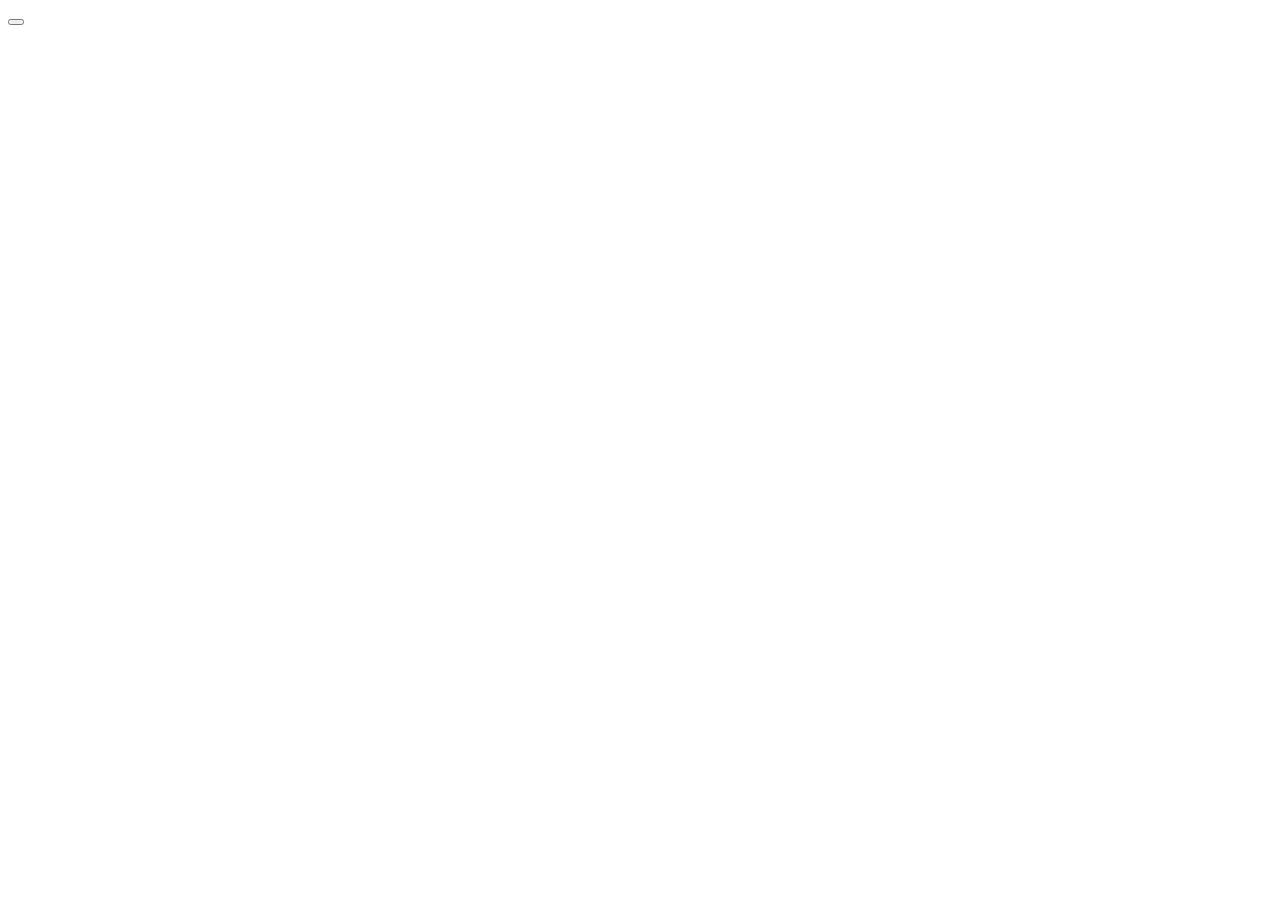
==== activadbutton/index.html @ 81a8d742 "Create index.html" ====
<!DOCTYPE html>
<html lang="en">
<head>
    <meta charset="UTF-8">
    <meta http-equiv="X-UA-Compatible" content="IE=edge">
    <meta name="viewport" content="width=device-width, initial-scale=1.0">
    <title>Selectores, pseudo-clases y pseudo-elementos en CSS</title>
    <link rel="stylesheet" href="trabajo.css">
</head>
<body>
    <button class="btn"></button>
</body>
</html>
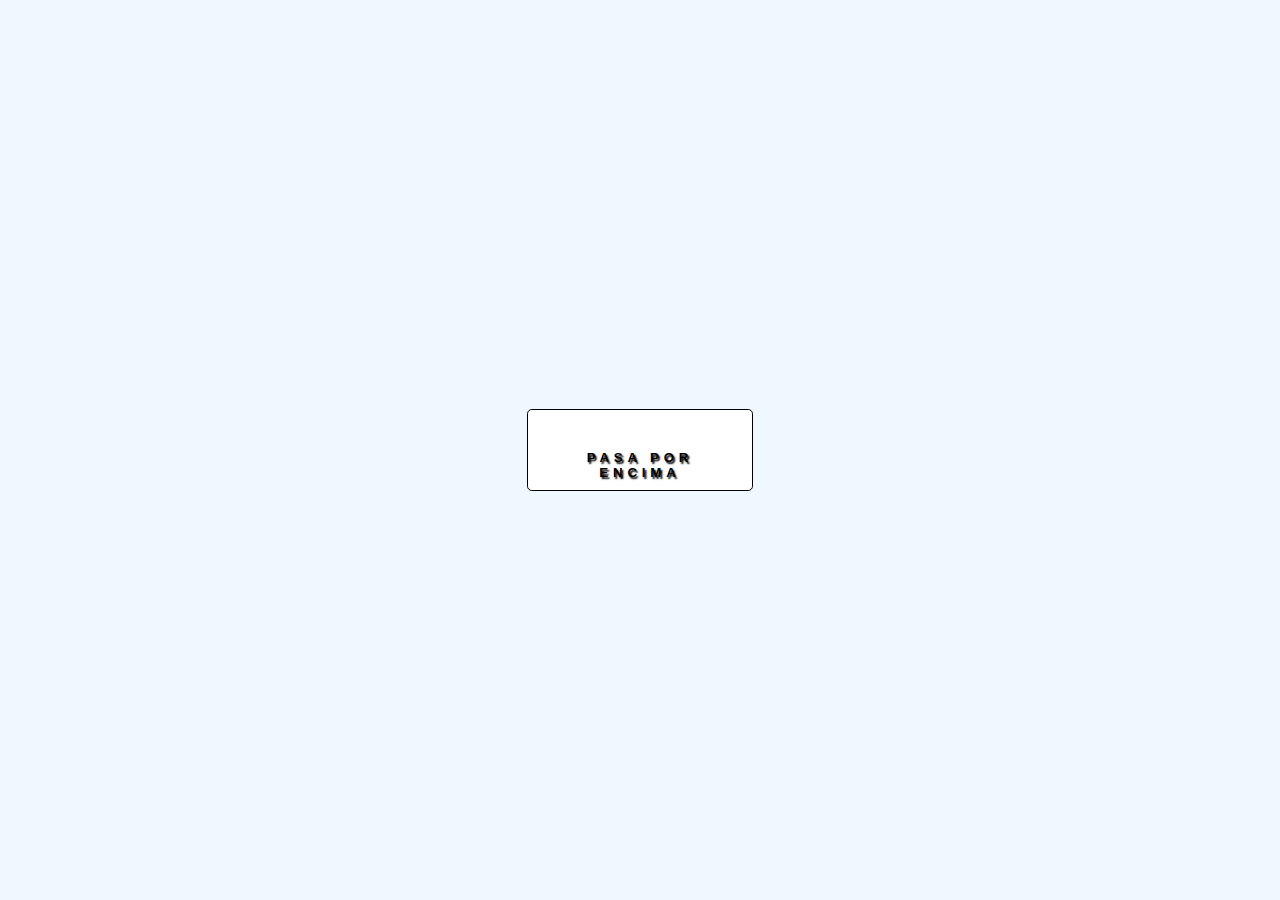
==== commit d8ee77f3: "Update index.html" ====
--- a/activadbutton/index.html
+++ b/activadbutton/index.html
@@ -5,7 +5,7 @@
     <meta http-equiv="X-UA-Compatible" content="IE=edge">
     <meta name="viewport" content="width=device-width, initial-scale=1.0">
     <title>Selectores, pseudo-clases y pseudo-elementos en CSS</title>
-    <link rel="stylesheet" href="trabajo.css">
+    <link rel="stylesheet" href="style.css">
 </head>
 <body>
     <button class="btn"></button>
--- a/activadbutton/style.css
+++ b/activadbutton/style.css
@@ -0,0 +1,73 @@
+*{
+    margin: 0%;
+    padding: 0%;
+    box-sizing: border-box;
+}
+html{
+    font-size: 1opx; 
+}
+body{
+    display: flex;
+    align-items: center;
+    justify-content: center;
+    height: 100vh;
+    background-color: aliceblue;
+
+}
+
+
+.btn
+{
+    padding: 2.5rem 7rem;
+    background-color:white;
+    border: 0.1rem solid  ;
+    cursor: pointer;
+    position: absolute;
+    border-radius: .3rem;
+    overflow: hidden;
+ 
+
+}
+.btn::before{
+
+    content: "pasa por encima";
+    position:absolute;
+    top:50%;
+    left: 50%;
+    transform: translate(-50%,.50%);
+    font-size: 1.rem;
+    color:black;
+    text-transform: uppercase ;
+    letter-spacing: .3rem;
+    font-weight: 700;
+    text-shadow: .1rem.1rem.1rem black ;
+    transition: .2s ease;
+  
+
+}
+.btn::after{
+background-color: green;
+    content: "hecho";
+    position:absolute;
+    top:50%;
+    left: 50%;
+    transform: translate(-50%,.50%);
+    font-size: 1.rem;
+    color: green;
+    text-transform: uppercase ;
+    letter-spacing: .3rem;
+    font-weight: 200;
+    text-shadow: .1rem.1rem white;
+    transition: .2e ease;
+    opacity: 0;
+
+}
+
+.btn:hover::before{
+    transform: translate(-50%,-50%)scale(3);
+    opacity: 0;
+}
+.btn:hover::after{
+    transform: translate(-50%,-50%)scale(3);
+    opacity: 1;
+}
